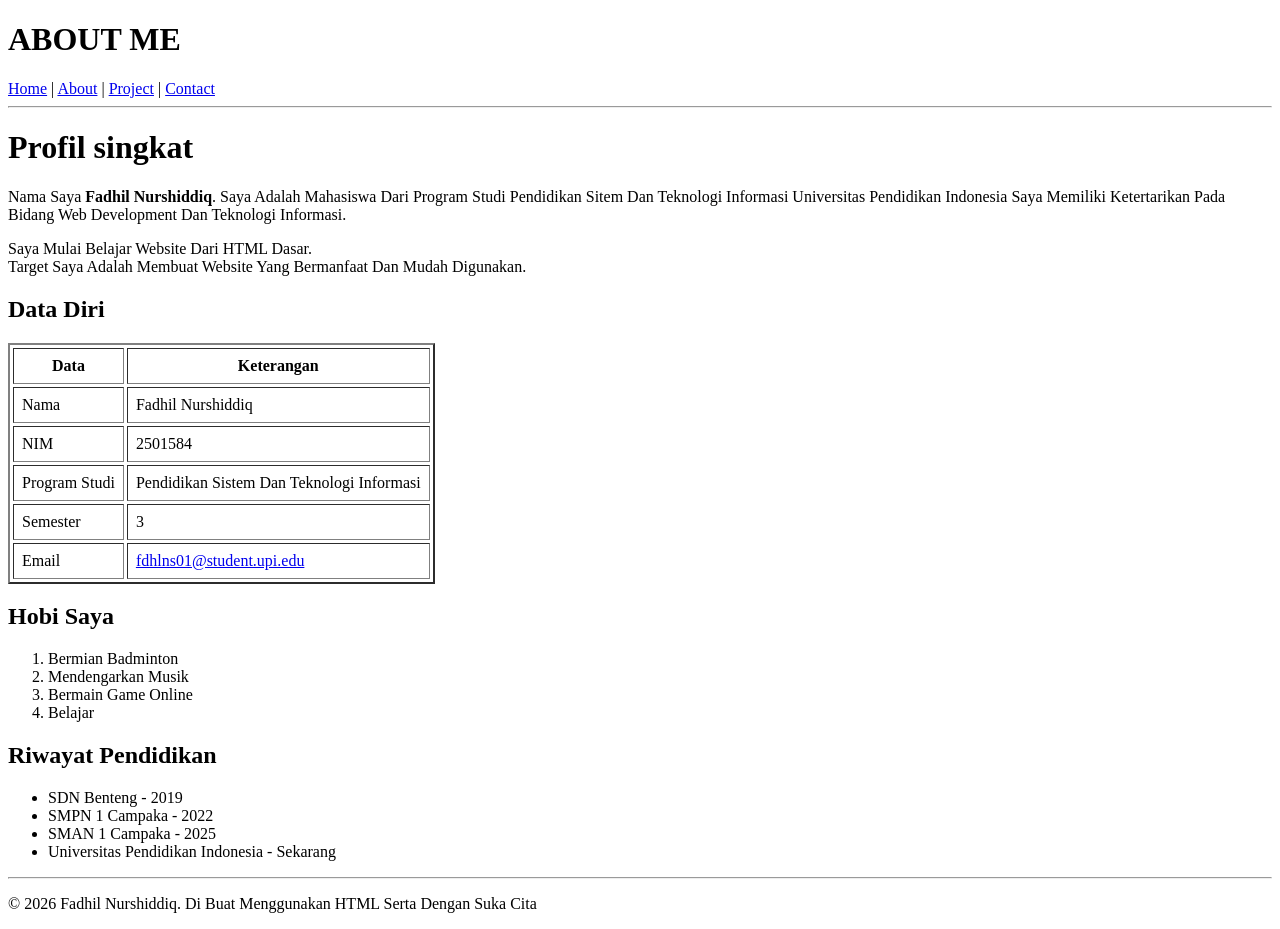
==== About.html @ 4c0c63be "commit pertama" ====
<!doctype html>
<html lang="id">
  <head>
    <meta charset="UTF-8" />
    <title>Personal Website</title>
  </head>
  <body>
    <h1>ABOUT ME</h1>
    <nav>
      <a href="Home.html">Home</a> | <a href="About.html">About</a> |
      <a href="Project.html">Project</a> | <a href="Contact.html">Contact</a>
    </nav>
    <hr />
    <h1>Profil singkat</h1>
    <p>
      Nama Saya <strong>Fadhil Nurshiddiq</strong>. Saya Adalah Mahasiswa Dari
      Program Studi Pendidikan Sitem Dan Teknologi Informasi Universitas
      Pendidikan Indonesia Saya Memiliki Ketertarikan Pada Bidang Web
      Development Dan Teknologi Informasi.
    </p>
    <p>
      Saya Mulai Belajar Website Dari HTML Dasar.<br />Target Saya Adalah
      Membuat Website Yang Bermanfaat Dan Mudah Digunakan.<br />
    </p>
    <h2>Data Diri</h2>
    <table border="2" cellpadding="8" cellspacing="3">
      <tr>
        <th>Data</th>
        <th>Keterangan</th>
      </tr>
      <tr>
        <td>Nama</td>
        <td>Fadhil Nurshiddiq</td>
      </tr>
      <tr>
        <td>NIM</td>
        <td>2501584</td>
      </tr>
      <tr>
        <td>Program Studi</td>
        <td>Pendidikan Sistem Dan Teknologi Informasi</td>
      </tr>
      <tr>
        <td>Semester</td>
        <td>3</td>
      </tr>
      <tr>
        <td>Email</td>
        <td>
          <a href="mailto:fdhlns01@student.upi.edu">fdhlns01@student.upi.edu</a>
        </td>
      </tr>
    </table>
    <h2>Hobi Saya</h2>
    <ol>
      <li>Bermian Badminton</li>
      <li>Mendengarkan Musik</li>
      <li>Bermain Game Online</li>
      <li>Belajar</li>
    </ol>
    <h2>Riwayat Pendidikan</h2>
    <ul>
      <li>SDN Benteng - 2019</li>
      <li>SMPN 1 Campaka - 2022</li>
      <li>SMAN 1 Campaka - 2025</li>
      <li>Universitas Pendidikan Indonesia - Sekarang</li>
    </ul>
    <hr />
    <p>
      &copy; 2026 Fadhil Nurshiddiq. Di Buat Menggunakan HTML Serta Dengan Suka
      Cita
    </p>
  </body>
</html>
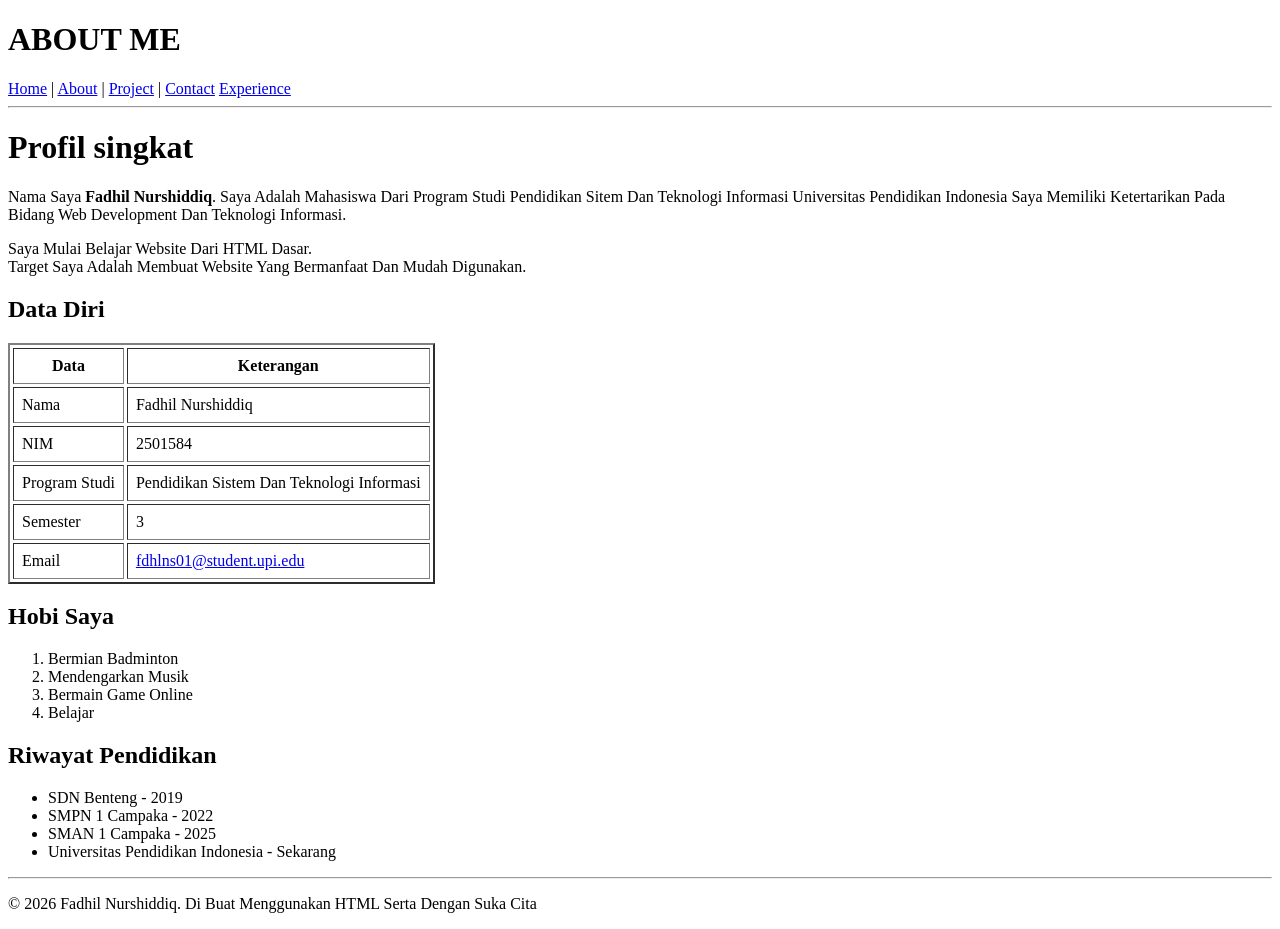
==== commit 31d181e7: "menambahkan link Experience di navigasi" ====
--- a/About.html
+++ b/About.html
@@ -9,6 +9,7 @@
     <nav>
       <a href="Home.html">Home</a> | <a href="About.html">About</a> |
       <a href="Project.html">Project</a> | <a href="Contact.html">Contact</a>
+      <a href="Experience.html">Experience</a>
     </nav>
     <hr />
     <h1>Profil singkat</h1>
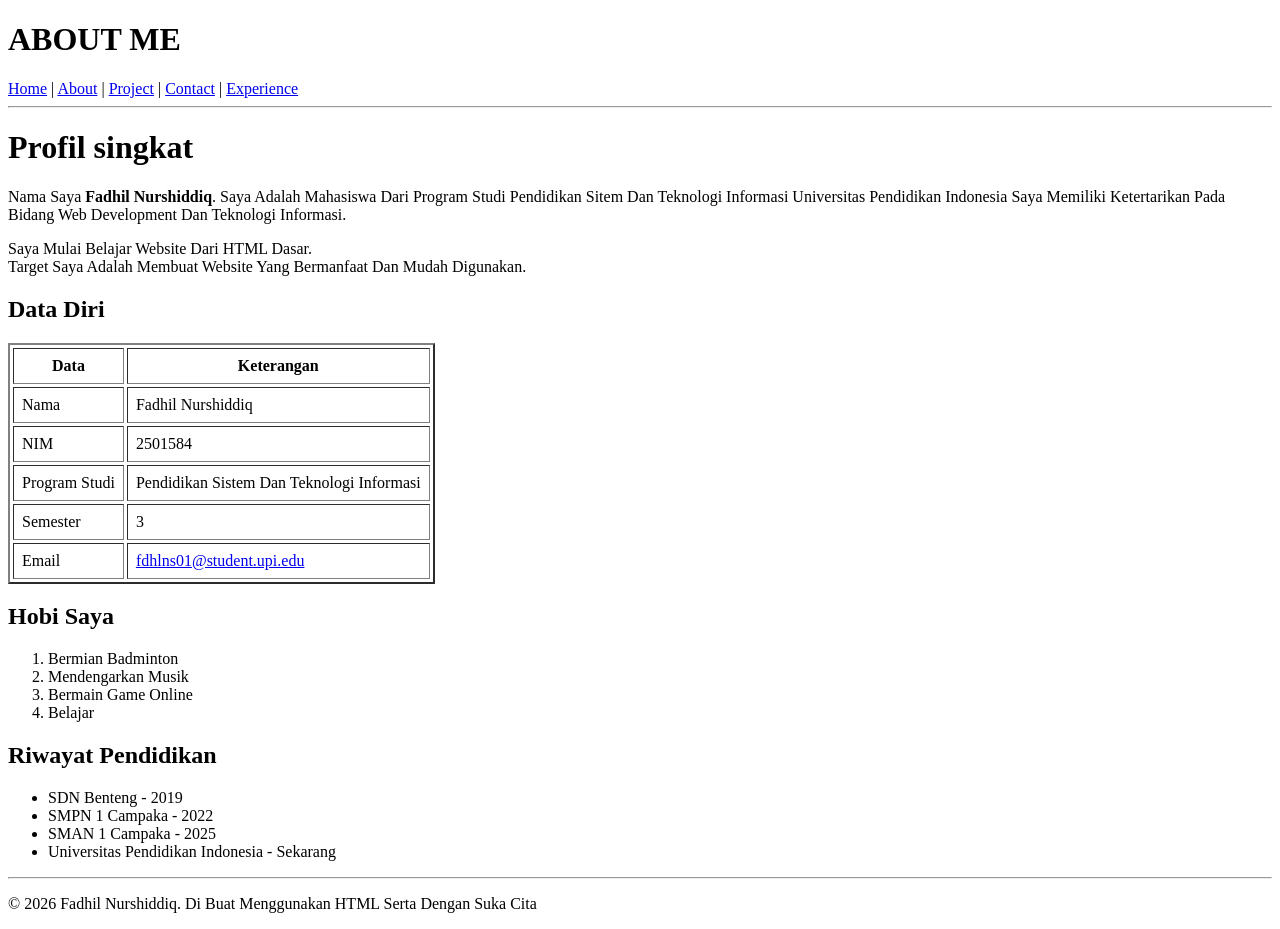
==== commit b6170c1c: "menambahkan file baru dan modifikasi html" ====
--- a/About.html
+++ b/About.html
@@ -5,11 +5,15 @@
     <title>Personal Website</title>
   </head>
   <body>
-    <h1>ABOUT ME</h1>
-    <nav>
-      <a href="Home.html">Home</a> | <a href="About.html">About</a> |
-      <a href="Project.html">Project</a> | <a href="Contact.html">Contact</a>
-      <a href="Experience.html">Experience</a>
+    <h1 id="judul">ABOUT ME</h1>
+    <link rel="stylesheet" href="../Projek web/About.css" />
+
+    <nav class="navbar">
+      <a class="nav-link" href="index.html">Home</a> |
+      <a class="nav-link" href="About.html">About</a> |
+      <a class="nav-link" href="Project.html">Project</a> |
+      <a class="nav-link" href="Contact.html">Contact</a> |
+      <a class="nav-link" href="Experience.html">Experience</a>
     </nav>
     <hr />
     <h1>Profil singkat</h1>
@@ -24,7 +28,7 @@
       Membuat Website Yang Bermanfaat Dan Mudah Digunakan.<br />
     </p>
     <h2>Data Diri</h2>
-    <table border="2" cellpadding="8" cellspacing="3">
+    <table id="tabel-data" border="2" cellpadding="8" cellspacing="3">
       <tr>
         <th>Data</th>
         <th>Keterangan</th>
@@ -48,26 +52,28 @@
       <tr>
         <td>Email</td>
         <td>
-          <a href="mailto:fdhlns01@student.upi.edu">fdhlns01@student.upi.edu</a>
+          <a class="kontak-link" href="mailto:fdhlns01@student.upi.edu"
+            >fdhlns01@student.upi.edu</a
+          >
         </td>
       </tr>
     </table>
     <h2>Hobi Saya</h2>
-    <ol>
+    <ol class="hobi-list">
       <li>Bermian Badminton</li>
       <li>Mendengarkan Musik</li>
       <li>Bermain Game Online</li>
       <li>Belajar</li>
     </ol>
     <h2>Riwayat Pendidikan</h2>
-    <ul>
+    <ul class="riwayat-list">
       <li>SDN Benteng - 2019</li>
       <li>SMPN 1 Campaka - 2022</li>
       <li>SMAN 1 Campaka - 2025</li>
       <li>Universitas Pendidikan Indonesia - Sekarang</li>
     </ul>
     <hr />
-    <p>
+    <p class="footer-text">
       &copy; 2026 Fadhil Nurshiddiq. Di Buat Menggunakan HTML Serta Dengan Suka
       Cita
     </p>
